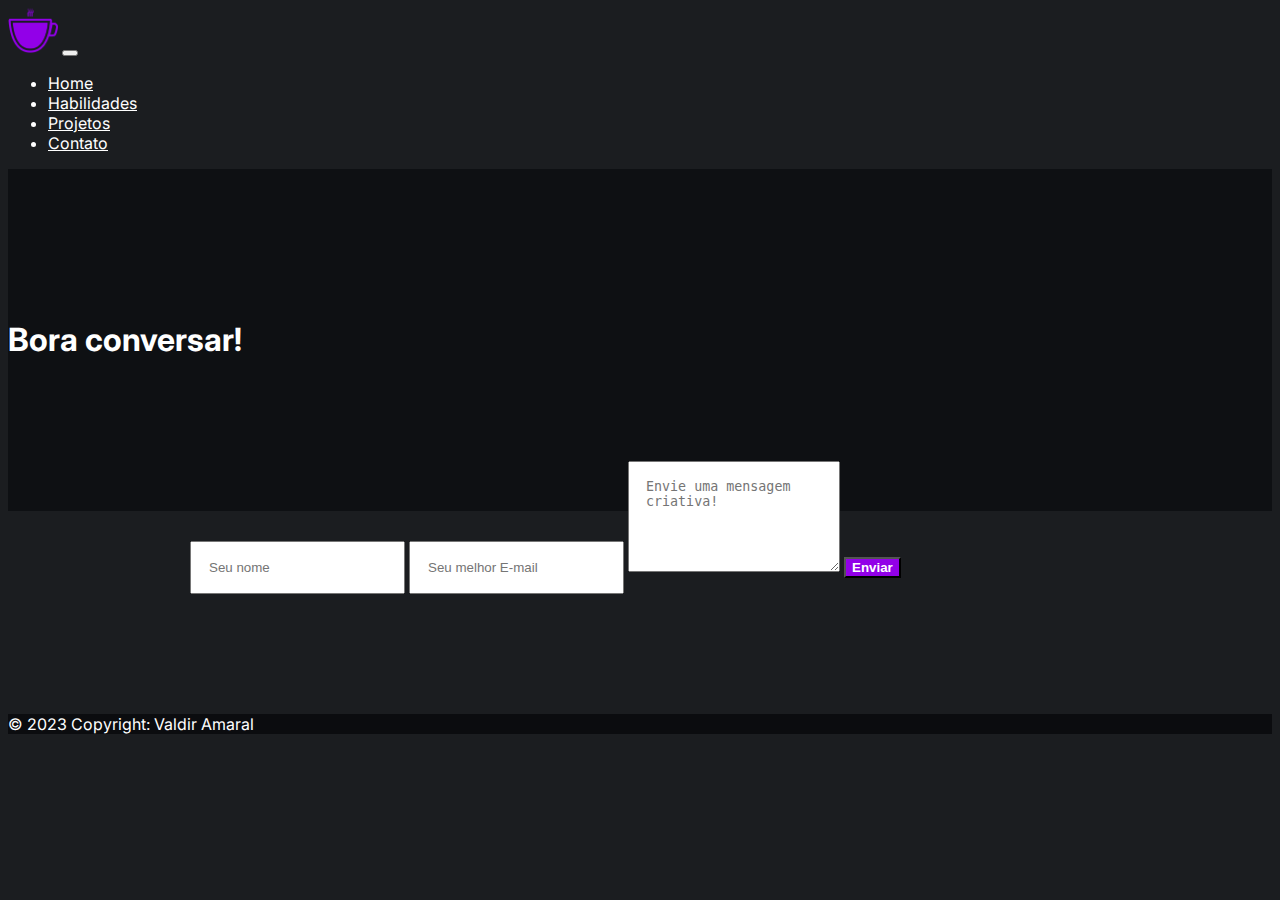
==== contato.html @ e56281c7 "adding project page, styling and changing texts" ====
<!DOCTYPE html>
<html lang="pt-BR">
<head>
    <meta charset="UTF-8">
    <meta name="viewport" content="width=device-width, initial-scale=1.0">
    <title>Contato | Valdir Amaral</title>
    <link rel="apple-touch-icon" sizes="180x180" href="./assets/img/favicon/apple-touch-icon.png">
    <link rel="icon" type="image/png" sizes="32x32" href="./assets/img/favicon/favicon-32x32.png">
    <link rel="icon" type="image/png" sizes="16x16" href="./assets/img/favicon/favicon-16x16.png">
    <link rel="manifest" href="./assets/img/favicon/site.webmanifest">
    <link
  rel="stylesheet"
  href="https://cdn.jsdelivr.net/npm/swiper@10/swiper-bundle.min.css"
/>

    <link rel="stylesheet" href="./assets/css/index.css">
    <link href="https://cdn.jsdelivr.net/npm/bootstrap@5.3.0/dist/css/bootstrap.min.css" rel="stylesheet" integrity="sha384-9ndCyUaIbzAi2FUVXJi0CjmCapSmO7SnpJef0486qhLnuZ2cdeRhO02iuK6FUUVM" crossorigin="anonymous">
</head>
<body>
    
    <nav class="navbar py-3 navbar-expand-lg bg-black">
        <div class="container">
          <a class="text-white navbar-brand" href="#"><img src="./assets/img/cafe-icon.png"></a>
          <button class="navbar-toggler" type="button" data-bs-toggle="collapse" data-bs-target="#navbarNavDropdown" aria-controls="navbarNavDropdown" aria-expanded="false" aria-label="Toggle navigation">
            <span class="navbar-toggler-icon"></span>
          </button>
          <div class="collapse navbar-collapse" id="navbarNavDropdown">
            <ul class="navbar-nav">
              <li class="nav-item">
                <a class="nav-link active" aria-current="page" href="./">Home</a>
              </li>
              <li class="nav-item">
                <a class="nav-link" href="./#habilidades">Habilidades</a>
              </li>
              <li class="nav-item">
                <a class="nav-link" href="./#projetos">Projetos</a>
              </li>
              <li class="nav-item">
                <a class="nav-link" href="#">Contato</a>
              </li>
            </ul>
          </div>
        </div>
      </nav>
      <section class="bg-dark-1 main-hero">
        <div class="container">
          <div class="row">
            <div class="col-12">
              <h1 class="text-center">Bora conversar!</h1>
             
            </div>
          </div>
        </div>
      </section>


      <section class="pushup">
        <div class="container">
            <form onsubmit="handleSubmit(event)" action="https://api.staticforms.xyz/submit" method="post">
                <input class="mb-3 form-control" type="text" name="name" placeholder="Seu nome" required>
                <input class="mb-3 form-control" type="email" name="email" placeholder="Seu melhor E-mail" required/>
                <textarea rows="5" class="mb-3 form-control" name="message" placeholder="Envie uma mensagem criativa!" required></textarea>
                <input type="text" name="honeypot" style="display:none">
                <input type="hidden" name="accessKey" value="4fbbb3a1-c5dc-4416-80e0-79f2bc1a7751">
                <input type="hidden" name="subject" value="Mensagem de contato" />
                <input type="hidden" name="replyTo" value="@">
                <input type="hidden" name="redirectTo" value="https://valdir-amaral.github.io/portfolio/obrigado">
                <input class="btn btn-hero" type="submit" value="Enviar" />
            </form>

        </div>
      </section>

      <footer class="position-relative text-center text-lg-start" style="bottom: -48px;">
        <!-- Copyright -->
        <div class="text-center p-3" style="background-color: rgba(0, 0, 0, 0.2);">
          © 2023 Copyright: Valdir Amaral
        </div>
        <!-- Copyright -->
      </footer>

      <script>
        function handleSubmit(ev) {
        }
      </script>
    <script src="https://cdn.jsdelivr.net/npm/@popperjs/core@2.11.8/dist/umd/popper.min.js" integrity="sha384-I7E8VVD/ismYTF4hNIPjVp/Zjvgyol6VFvRkX/vR+Vc4jQkC+hVqc2pM8ODewa9r" crossorigin="anonymous"></script>
    <script src="https://cdn.jsdelivr.net/npm/bootstrap@5.3.0/dist/js/bootstrap.min.js" integrity="sha384-fbbOQedDUMZZ5KreZpsbe1LCZPVmfTnH7ois6mU1QK+m14rQ1l2bGBq41eYeM/fS" crossorigin="anonymous"></script>
    <script src="https://cdn.jsdelivr.net/npm/bootstrap@5.3.0/dist/js/bootstrap.bundle.min.js" integrity="sha384-geWF76RCwLtnZ8qwWowPQNguL3RmwHVBC9FhGdlKrxdiJJigb/j/68SIy3Te4Bkz" crossorigin="anonymous"></script>
</body>
</html>
---- assets/css/index.css ----
@import url('https://fonts.googleapis.com/css2?family=Inter:wght@300;400;500;600&family=Montserrat:ital,wght@0,300;0,400;0,500;0,600;1,300;1,400;1,500&display=swap');

:root {
    --dark-1: #0e1013;
    --dark-3: #282a2d;
}
.bg-dark-1 {
    background-color: var(--dark-1);
}
body {
    color: white !important;
    background-color: #1b1d20 !important;
    font-family: 'Inter' !important;
}
.navbar .nav-link {
    color: white !important;
}
.navbar-brand img {
    max-width: 50px;
}
.main-hero {
    padding: 130px 0;
}
footer {
    margin-top: 70px;
    background-color: var(--dark-1);
}
.btn-hero {
    font-weight: 600 !important;
    background-color: #9200E8 !important;
    color: white !important;
}
.card-habilidade {
    perspective: 1000px;
    position: relative;
    height: 440px;
    max-width: 300px;
    cursor: pointer;
    background-color: #0e1013;
    border-radius: 4px;
    border: 1px solid black;
    margin-top: 1rem;
    margin-bottom: 4rem;
    box-shadow: 0 2px 3px 0 rgba(0,0,0,.5);
    padding: 1rem;
    transition: .3s;
    text-align: center;
    overflow: hidden;
    margin: auto;
    display: flex;
    flex-direction: column;
    align-items: center;
    justify-content: space-between;
    margin-bottom: 2rem;
}
.card-habilidade:hover .card-inner {
    transform: rotateY(180deg);
  }
.card-habilidade .card-inner {
    position: relative;
    width: 100%;
    height: 100%;
    text-align: center;
    transition: transform 0.8s;
    transform-style: preserve-3d;
}
.card-habilidade .card-back {
    transform: rotateY(180deg);
}
.card-back p {
    font-weight: 400;
    word-wrap:break-word;
}
.card-habilidade .content, .card-habilidade .card-back {
    position: absolute;
    width: 100%;
    height: 100%;
    -webkit-backface-visibility: hidden;
    backface-visibility: hidden;
}
.card-habilidade:before {
    height: 190px;
    width: calc(100%);
    content: "";
    position: absolute;
    background: #a074f3;
    border-radius: 4px 4px 100% 100%;
    transition: all .4s ease-out;
    top: 0;
}

.card-habilidade:hover:before {
    height: 100%;
    border-radius: 0;
}
.card-habilidade .content {
    z-index: 1;
    font-size: 18px;
    height: 100%;
    padding: 2rem;
    display: flex;
    flex-direction: column;
    align-items: center;
    justify-content: center;
}
.card-habilidade p {
    transition: all .4s ease-in-out;
}
.card-habilidade:hover {
    font-weight: 700;
    transform: translateY(-15px);
}
.content img {
    border-radius: 50%;
    
}

.swiper-slide {
    text-align: center;
}

.bottom-card {
    color: white;
    padding: 40px 50px;
    transition: all .5s;
    background: #0e1013;
}

.card-image {
    height: 200px;
    width: 100%;
    transition: all 0.5s;
    background-position-x: center;
    background-position-y: -100px;
    
}

.mobile .card-image{
    background-image: url('../img/rw.png');
}
.website-1 .card-image {
    background-image: url('../img/tmx.png');
    background-position-y: center;
}
.customer-portal .card-image {
    background-image: url('../img/apt.png');
}
.website-2 .card-image {
    background-image: url('../img/ext.png');
    background-position-y: center;
}

.top-yellow {
    border-top: 3px solid #f5d871;
}
.top-red {
    border-top: 3px solid #ff6d3a;
}
.top-green {
    border-top: 3px solid #052A2F;
}
.top-purple {
    border-top: 3px solid #4f379f;
}
.card-project:hover.mobile .bottom-card {
    background-color: #ff6d3a;
}
.card-project:hover.website-1 .bottom-card {
    background-color: #052A2F;
}
.card-project:hover.website-2 .bottom-card {
    background-color: #f5d871;
}
.card-project:hover.customer-portal .bottom-card {
    background: #4f379f;
}
.swiper-pagination-bullet-active {
    background-color: #a074f3;
}
a.swiper-slide {
    text-decoration: none;
    overflow: hidden;
}
a.swiper-slide:hover .card-image {
    filter: brightness(0.4);
}
.swiper-pagination {
    bottom: -56px;
}
.swiper-button-prev {
    left: -60px;
}
.swiper-button-next {
    right: -60px;
}
.swiper-button-prev, .swiper-button-next {
    color: #a074f3;
}
.navbar-toggler-icon {
    background-image: url('../img/hamburger.png') !important;
}
form {
    max-width: 900px;
    margin: auto;
}
.form-control {
    padding: 17px !important;
}
.form-control:focus {
    border-color: #7630af !important;
    box-shadow: 0 0 0 .25rem rgba(145, 13, 253, 0.116) !important;
}
.pushup {
    position: relative;
    top: -50px;
}
.hero-title {
    max-width: 535px;
    line-height: 150%;
}
.cta, .sobre, #projetos {
    padding-top: 100px;
    padding-bottom: 100px;
}
.cta .container {
    gap: 20px;
}
.pulse-btn {
    border-radius: 8px;
    text-decoration:none;
    display: inline-block;
    font-size: 1.1em;
    -webkit-transition: all 0.4s;
    -moz-transition: all 0.4s;
    -o-transition: all 0.4s;
    padding: 20px 30px;
    color: #fff;
    background-color: #a074f3;
    -webkit-animation: pulse 1s ease infinite;
    -moz-animation: pulse 1s ease infinite;
    -ms-animation: pulse 1s ease infinite;
    -o-animation: pulse 1s ease infinite;
    animation: pulse 1s ease infinite;
    transition: all 0.4s;
    margin: auto;
  }
  .pulse-btn:hover {
    color: #fff;
  }

  .text-corpo {
    font-family: Helvetica;
  }

  @-webkit-keyframes pulse {
    0% {-webkit-transform: scale(1);}
    25% {-webkit-transform: scale(1.1);}
    50% {-webkit-transform: scale(1);}
    100% {-webkit-transform: scale(1);}
  }
  @-moz-keyframes pulse {
    0% {-moz-transform: scale(1);}
    25% {-moz-transform: scale(1.1);}
    50% {-moz-transform: scale(1);}
    100% {-moz-transform: scale(1);}
  }
  @-ms-keyframes pulse {
    0% {-ms-transform: scale(1);}
    25% {-ms-transform: scale(1.1);}
    50% {-ms-transform: scale(1);}
    100% {-ms-transform: scale(1)}
  }
  @-o-keyframes pulse {
    0% { -o-transform: scale(1); }
    25% { -o-transform: scale(1.1); }
    50% { -o-transform: scale(1); }
    100% { -o-transform: scale(1); } 
  }
  @keyframes pulse { 
    0% {transform: scale(1);}
    50% {transform: scale(1.1);}
    100% {transform: scale(1);}
  }


  @media screen and (max-width: 767px) {
    .cards-flex {
        display: none;
    }
  }
  @media screen and (min-width: 767px) {
    .cards-swiper {
        display: none !important;
    }
  }
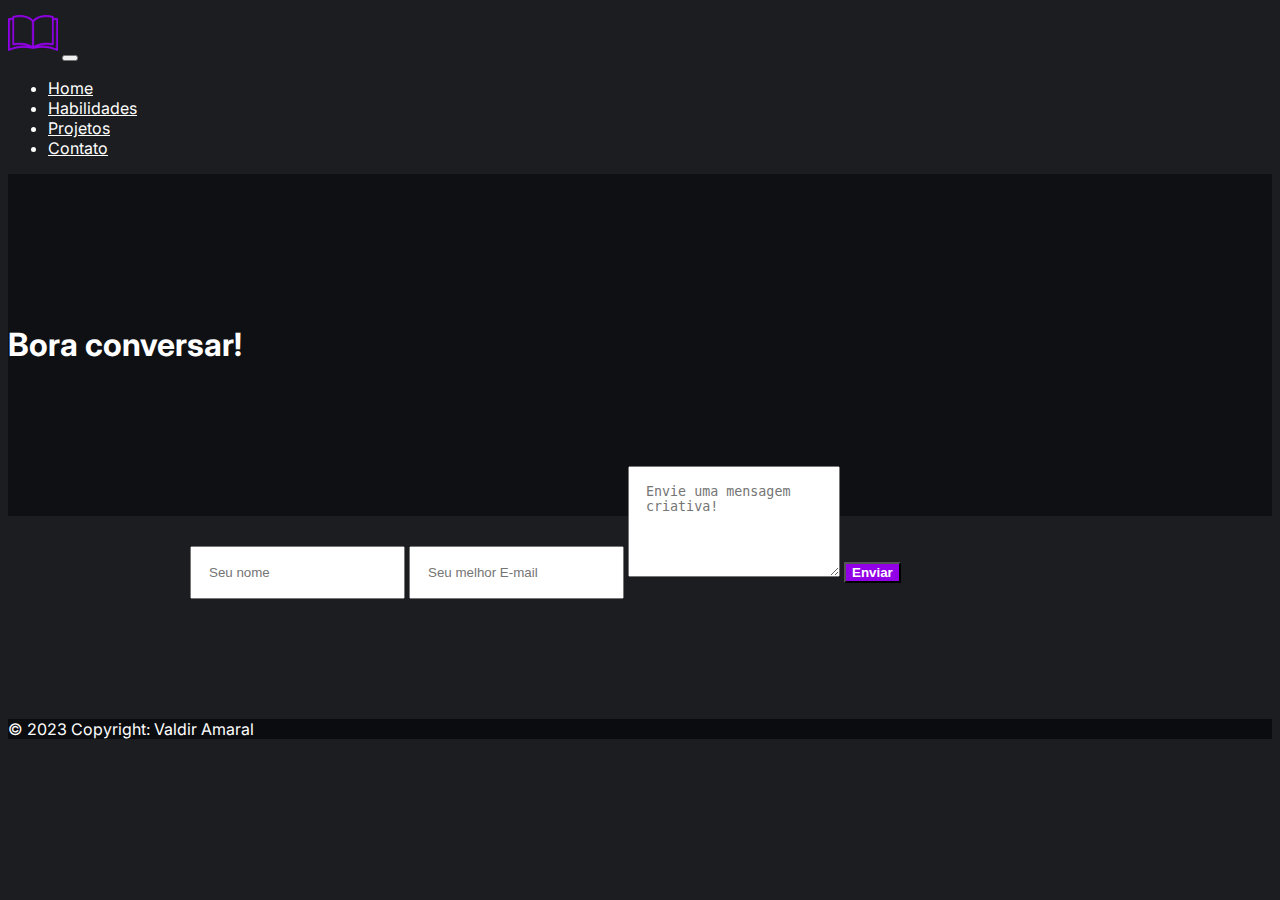
==== commit 599b5a98: "update portfolio image - i don't like coffee anymore" ====
--- a/contato.html
+++ b/contato.html
@@ -12,7 +12,6 @@
   rel="stylesheet"
   href="https://cdn.jsdelivr.net/npm/swiper@10/swiper-bundle.min.css"
 />
-
     <link rel="stylesheet" href="./assets/css/index.css">
     <link href="https://cdn.jsdelivr.net/npm/bootstrap@5.3.0/dist/css/bootstrap.min.css" rel="stylesheet" integrity="sha384-9ndCyUaIbzAi2FUVXJi0CjmCapSmO7SnpJef0486qhLnuZ2cdeRhO02iuK6FUUVM" crossorigin="anonymous">
 </head>
@@ -20,7 +19,7 @@
     
     <nav class="navbar py-3 navbar-expand-lg bg-black">
         <div class="container">
-          <a class="text-white navbar-brand" href="#"><img src="./assets/img/cafe-icon.png"></a>
+          <a class="text-white navbar-brand" href="#"><img src="./assets/img/book.png"></a>
           <button class="navbar-toggler" type="button" data-bs-toggle="collapse" data-bs-target="#navbarNavDropdown" aria-controls="navbarNavDropdown" aria-expanded="false" aria-label="Toggle navigation">
             <span class="navbar-toggler-icon"></span>
           </button>
--- a/assets/css/index.css
+++ b/assets/css/index.css
@@ -12,6 +12,10 @@
     background-color: #1b1d20 !important;
     font-family: 'Inter' !important;
 }
+.link {
+    color:#9200E8 !important;
+    text-decoration: none;
+}
 .navbar .nav-link {
     color: white !important;
 }
@@ -29,6 +33,11 @@
     font-weight: 600 !important;
     background-color: #9200E8 !important;
     color: white !important;
+    transition: all 0.2s ease-in-out !important;
+}
+.btn-hero:hover {
+    background-color: #57288d !important;
+    transform: translateY(-5px);
 }
 .card-habilidade {
     perspective: 1000px;
@@ -175,7 +184,7 @@
     background: #4f379f;
 }
 .swiper-pagination-bullet-active {
-    background-color: #a074f3;
+    background-color: #a074f3 !important;
 }
 a.swiper-slide {
     text-decoration: none;
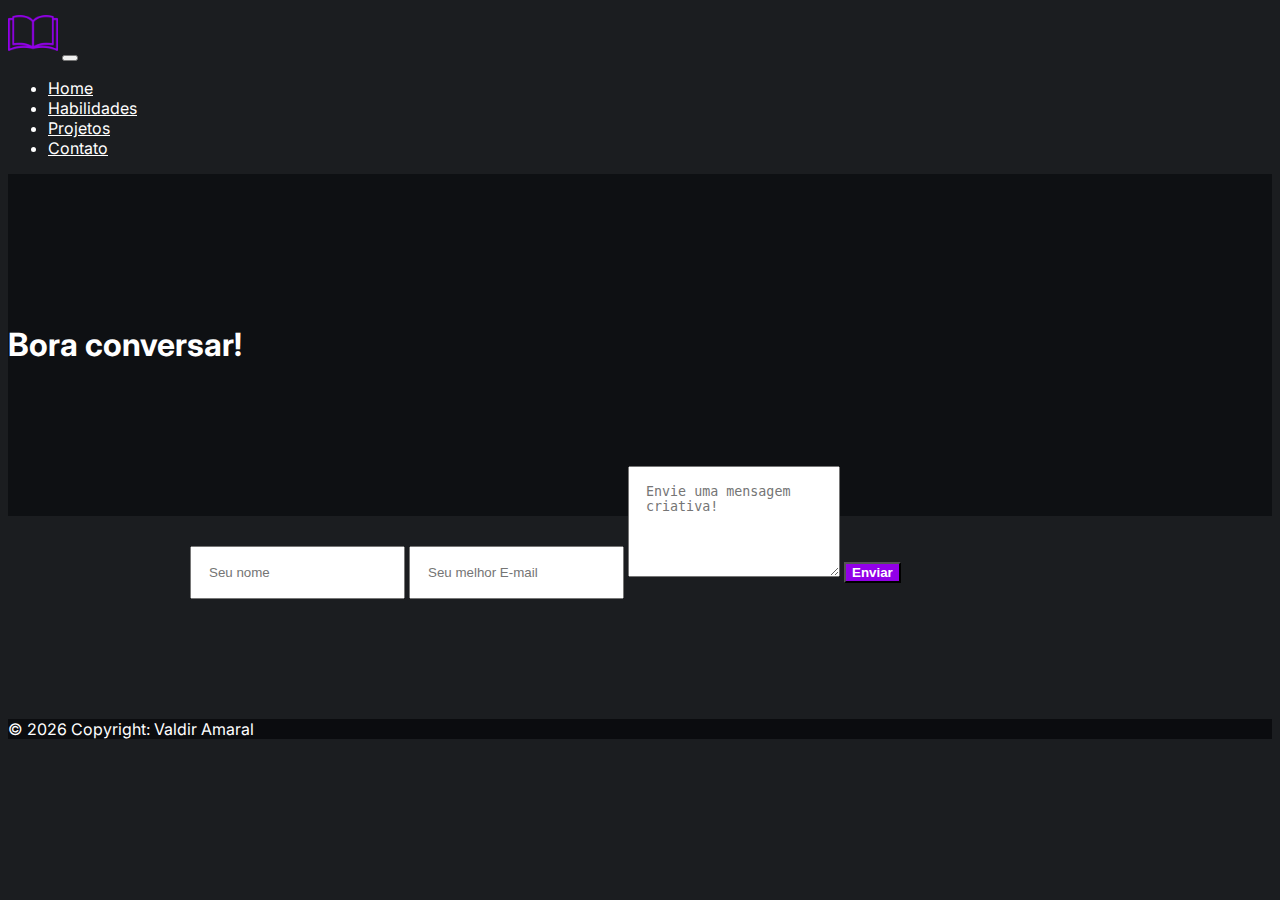
==== commit fae59ea6: "refactor (footer): get year by Date" ====
--- a/contato.html
+++ b/contato.html
@@ -73,17 +73,18 @@
       <footer class="position-relative text-center text-lg-start" style="bottom: -48px;">
         <!-- Copyright -->
         <div class="text-center p-3" style="background-color: rgba(0, 0, 0, 0.2);">
-          © 2023 Copyright: Valdir Amaral
+          © <span id="actual-year"></span> Copyright: Valdir Amaral
         </div>
         <!-- Copyright -->
       </footer>
 
-      <script>
-        function handleSubmit(ev) {
-        }
-      </script>
+    <script>
+      function handleSubmit(ev) {
+      }
+    </script>
     <script src="https://cdn.jsdelivr.net/npm/@popperjs/core@2.11.8/dist/umd/popper.min.js" integrity="sha384-I7E8VVD/ismYTF4hNIPjVp/Zjvgyol6VFvRkX/vR+Vc4jQkC+hVqc2pM8ODewa9r" crossorigin="anonymous"></script>
     <script src="https://cdn.jsdelivr.net/npm/bootstrap@5.3.0/dist/js/bootstrap.min.js" integrity="sha384-fbbOQedDUMZZ5KreZpsbe1LCZPVmfTnH7ois6mU1QK+m14rQ1l2bGBq41eYeM/fS" crossorigin="anonymous"></script>
     <script src="https://cdn.jsdelivr.net/npm/bootstrap@5.3.0/dist/js/bootstrap.bundle.min.js" integrity="sha384-geWF76RCwLtnZ8qwWowPQNguL3RmwHVBC9FhGdlKrxdiJJigb/j/68SIy3Te4Bkz" crossorigin="anonymous"></script>
-</body>
+    <script src="./assets/js/getYear.js"></script>
+  </body>
 </html>